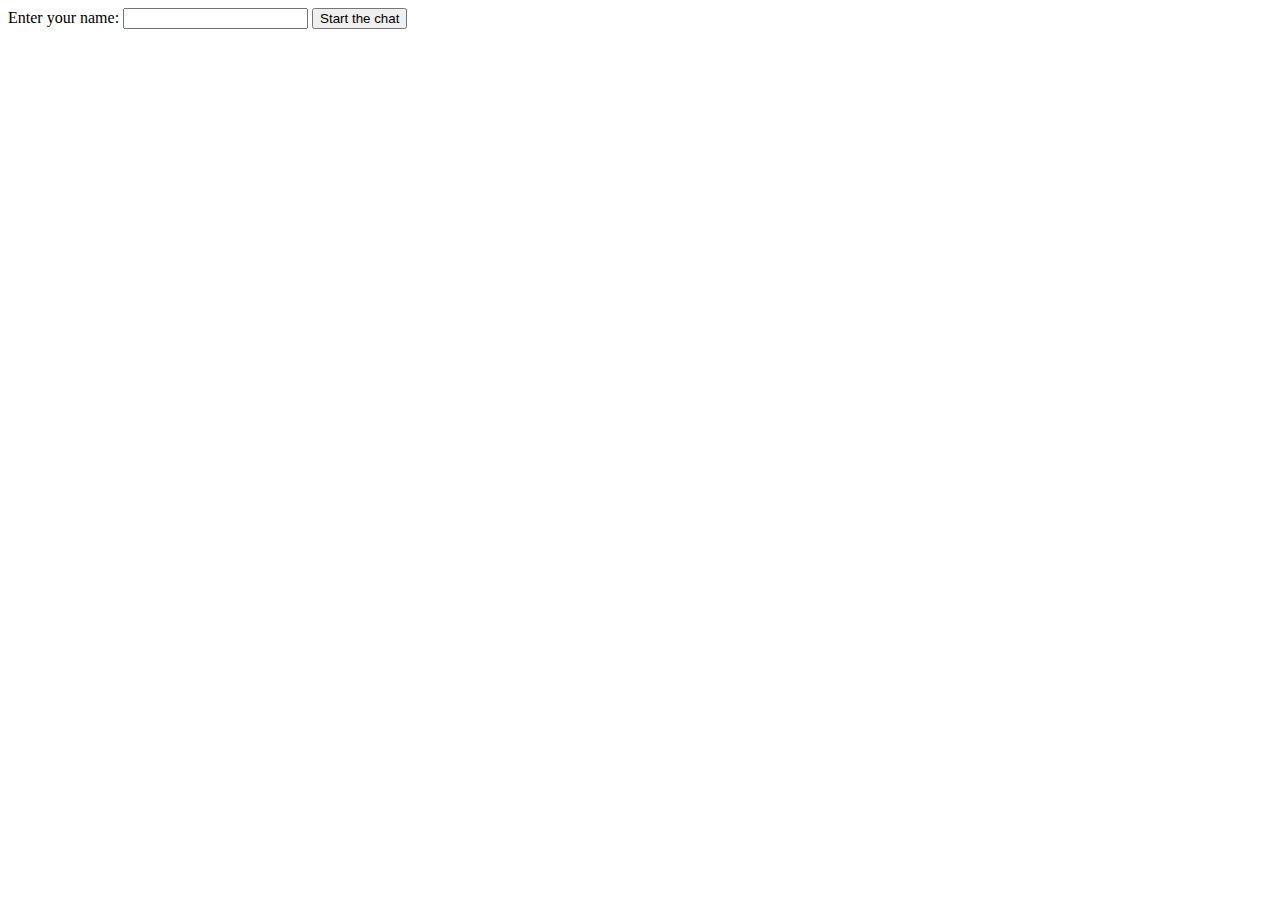
==== src/main/webapp/index.html @ eaa5ae1a "chat app." ====
<!DOCTYPE html>
<html>
<head>
    <meta charset="utf-8">
    <title>Start the chat</title>
</head>
<body>

<form action="init">
    <label>Enter your name: <input type="text" name="name"/></label>
    <input type="submit" value="Start the chat"/>
</form>

</body>
</html>
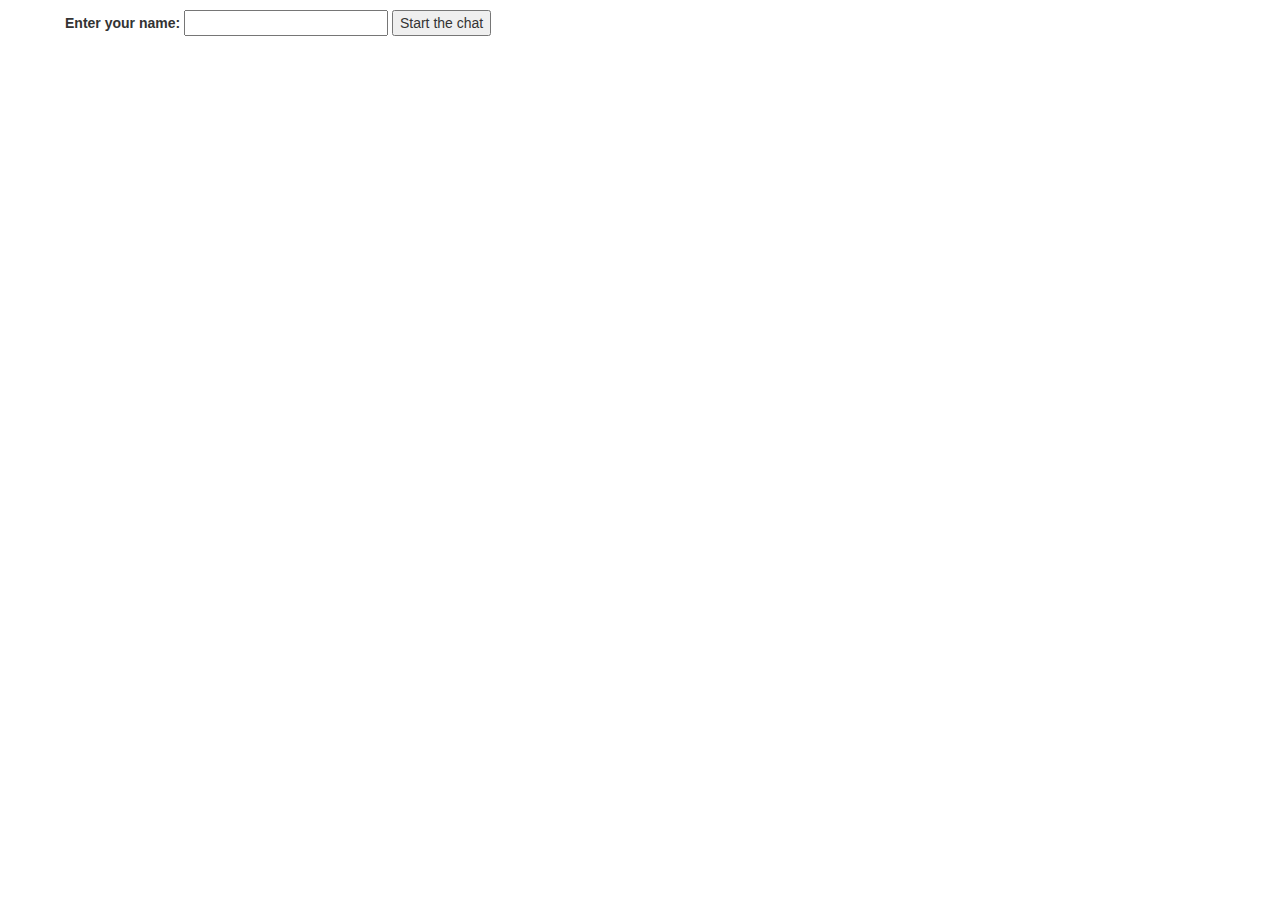
==== commit 9faa211d: "add bootstrap & jQuery." ====
--- a/src/main/webapp/index.html
+++ b/src/main/webapp/index.html
@@ -1,15 +1,20 @@
 <!DOCTYPE html>
-<html>
+<html lang="en">
 <head>
-    <meta charset="utf-8">
-    <title>Start the chat</title>
+  <meta charset="utf-8">
+  <meta http-equiv="X-UA-Compatible" content="IE=edge">
+  <meta name="viewport" content="width=device-width, initial-scale=1">
+  <title>Start the chat</title>
+  <link rel="stylesheet" href="bootstrap-3.3.7/css/bootstrap.css">
 </head>
 <body>
 
-<form action="init">
+<div class="container" style="padding: 10px">
+  <form action="init" method="post">
     <label>Enter your name: <input type="text" name="name"/></label>
     <input type="submit" value="Start the chat"/>
-</form>
+  </form>
+</div>
 
 </body>
 </html>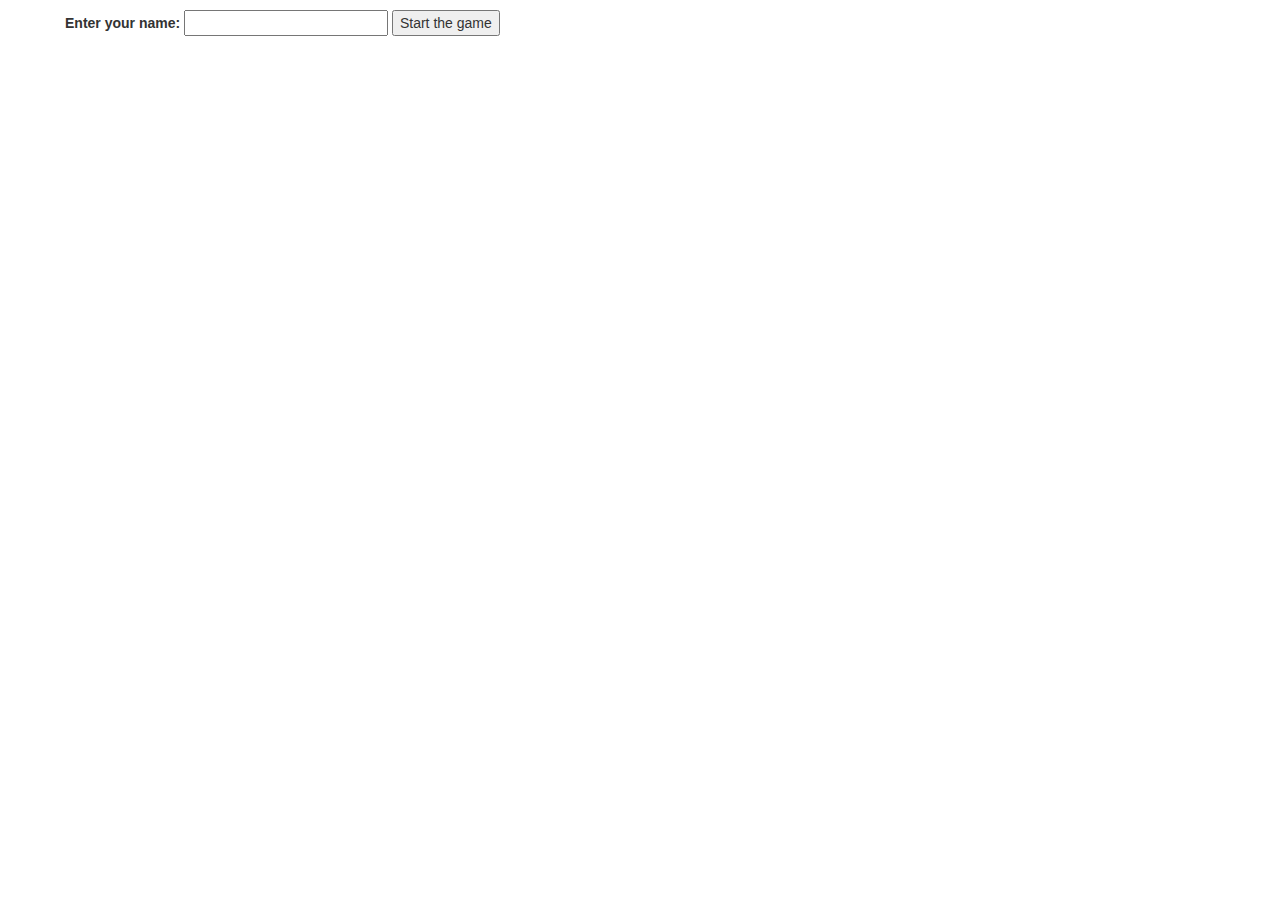
==== commit 78eb0488: "fix names encoding, rename page titles, use jQuery min." ====
--- a/src/main/webapp/index.html
+++ b/src/main/webapp/index.html
@@ -4,16 +4,110 @@
   <meta charset="utf-8">
   <meta http-equiv="X-UA-Compatible" content="IE=edge">
   <meta name="viewport" content="width=device-width, initial-scale=1">
-  <title>Start the chat</title>
+  <title>Battleships app</title>
   <link rel="stylesheet" href="bootstrap-3.3.7/css/bootstrap.css">
+  <style>
+    /*=========== Spinner styles ============================*/
+    #loading {
+    }
+
+    #loading_cont {
+      position: absolute;
+      left: 46%;
+      top: 43%;
+      margin-left: -45px;
+      padding: 2px;
+      z-index: 20001;
+      height: auto;
+      border: 1px solid #ccc;
+    }
+
+    #loading_cont a {
+      color: black;
+    }
+
+    #loading_cont .loading-indicator {
+      background: white;
+      color: black;
+      font: bold 13px tahoma, arial, helvetica;
+      padding: 10px;
+      margin: 0;
+      height: auto;
+    }
+
+    #loading_cont .loading-indicator img {
+      margin-right: 8px;
+      float: left;
+      vertical-align: top;
+    }
+
+    #loading-msg {
+      font: normal 10px arial, tahoma, sans-serif;
+    }
+
+    #glass {
+      position: fixed;
+      top: 0;
+      left: 0;
+      height: 100%;
+      width: 100%;
+      z-index: 20000;
+      filter: Alpha(Opacity=75);
+      opacity: 0.75;
+      background-color: #000000;
+    }
+  </style>
+  <script src="jquery/jquery-2.2.4.min.js"></script>
+  <script>
+      $(document).ready(function () {
+          $('#mainForm').submit(function () {
+              var formData = $(this).serialize();
+              $('#loading').show();
+              send(formData);
+              return false;
+          });
+
+          function send(data) {
+              $.post({
+                  url: 'init',
+                  data: data
+              })
+                  .done(function (enemyName) {
+                      if (enemyName) {
+                          $('#loading').hide();
+                          window.localStorage.setItem('enemyName', enemyName);
+                          window.open('game.html', '_self');
+                      } else {
+                          send(data);
+                      }
+                  })
+                  .fail(function (event, xhr, settings) {
+                      $('#loading').hide();
+                      console.error(settings.url, ":", xhr);
+                      window.alert("<b>Error:</b> " + xhr.status + " - " + xhr.statusText);
+                  });
+          }
+      });
+  </script>
 </head>
 <body>
 
 <div class="container" style="padding: 10px">
-  <form action="init" method="post">
+  <form id="mainForm">
     <label>Enter your name: <input type="text" name="name"/></label>
-    <input type="submit" value="Start the chat"/>
+    <input type="submit" value="Start the game"/>
   </form>
+</div>
+
+<!-- Spinner -->
+<div id="loading" hidden>
+  <div id="loading_cont">
+    <div class="loading-indicator">
+      <img src="images/loading.gif" width="32" height="32"/>
+      Waiting for the second player... <br/> <span id="loading-msg">...</span>
+    </div>
+  </div>
+  <div id="glass"></div>
 </div>
 
 </body>
